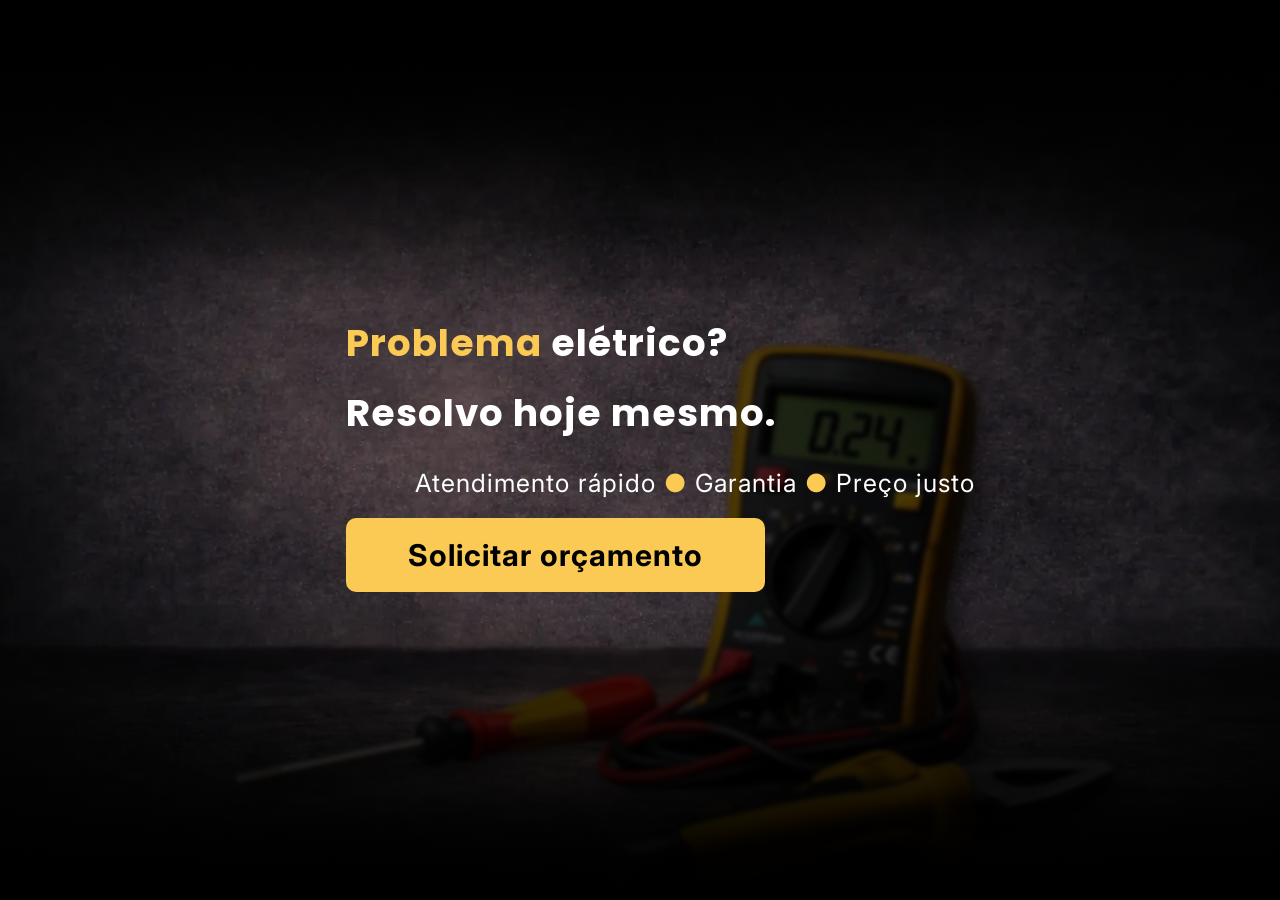
==== index.html @ 7cc473c7 "Add files via upload" ====
<!doctype html><html lang="pt-BR"><head><meta charset="UTF-8"><meta name="viewport" content="width=device-width,initial-scale=1"><meta name="author" content="Kauan Leandro"><meta name="description" content="Eletricista com atendimento rápido. Instalação elétrica, troca de disjuntor e reparo de curto-circuito. Solicite orçamento pelo WhatsApp."><meta name="robots" content="index, follow"><link rel="me" href="https://github.com/EncryptKalean"><link rel="icon" href="src/img/favicon.ico" type="image/x-icon"><link rel="icon" href="src/img/favicon-32x32.png" sizes="32x32" type="image/png"><meta property="og:site_name" content="Eletricista - Atendimento Rápido"><meta property="og:title" content="Eletricista | Atendimento rápido e preço justo"><meta property="og:description" content="Instalação elétrica, troca de disjuntor e reparos. Atendimento rápido e garantia de serviço."><meta property="og:type" content="website"><meta property="og:locale" content="pt_BR"><meta name="twitter:card" content="summary_large_image"><meta name="twitter:title" content="Eletricista | Atendimento rápido e seguro"><meta name="twitter:description" content="Serviços elétricos com garantia. Instalação, reparo e manutenção elétrica."><title>Eletricista | Atendimento Rápido e Garantia</title><link rel="preload" as="image" href="src/img/background.webp" fetchpriority="high"><link rel="stylesheet" href="src/css/style_minificado.css"><link rel="preconnect" href="https://fonts.googleapis.com"><link rel="preconnect" href="https://fonts.gstatic.com" crossorigin><link href="https://fonts.googleapis.com/css2?family=Inter:ital,opsz,wght@0,14..32,100..900;1,14..32,100..900&family=Poppins:ital,wght@0,100;0,200;0,300;0,400;0,500;0,600;0,700;0,800;0,900;1,100;1,200;1,300;1,400;1,500;1,600;1,700;1,800;1,900&display=swap" rel="stylesheet"></head><body><main id="background"><section id="section_hero"><div id="fundo_degrade" aria-hidden="true" focusable="false"></div><div id="fundo_ferramentas" aria-hidden="true" focusable="false"></div><div id="container_textos"><h1><span>Problema </span>elétrico?<br>Resolvo hoje mesmo.</h1><div><ul><li>Atendimento rápido</li><li>Garantia</li><li>Preço justo</li></ul></div><a id="cta" href="#section_contato">Solicitar orçamento</a></div></section><section tabindex="0" id="section_servicos"><h2>Serviços</h2><div id="servicos_container"><ul><li class="card"><svg aria-hidden="true" focusable="false"><use href="#icon_zap"/></svg><h3>Instalação elétrica</h3><p>Fiação nova e segura</p></li><li class="card"><svg aria-hidden="true" focusable="false"><use href="#icon_disjuntor"/></svg><h3>Troca de disjuntor</h3><p>Substituição com peças novas</p></li><li class="card"><svg aria-hidden="true" focusable="false"><use href="#icon_curto"/></svg><h3>Curto-circuito</h3><p>Identificação e reparo de falhas</p></li></ul></div></section><section tabindex="0" id="section_depoimentos"><h2>Clientes</h2><div id="clientes_container"><ul><li class="card"><svg aria-hidden="true" focusable="false"><use href="#icon_comentario"/></svg><h3>"Resolveu no mesmo dia!"</h3><div class="estrelas"><svg aria-hidden="true" focusable="false"><use href="#icon_estrela"/></svg> <svg aria-hidden="true" focusable="false"><use href="#icon_estrela"/></svg> <svg aria-hidden="true" focusable="false"><use href="#icon_estrela"/></svg> <svg aria-hidden="true" focusable="false"><use href="#icon_estrela"/></svg> <svg aria-hidden="true" focusable="false"><use href="#icon_estrela"/></svg></div><p>- Carlos</p></li><li class="card"><svg aria-hidden="true" focusable="false"><use href="#icon_comentario"/></svg><h3>"Preço justo e serviço rápido"</h3><div class="estrelas"><svg aria-hidden="true" focusable="false"><use href="#icon_estrela"/></svg> <svg aria-hidden="true" focusable="false"><use href="#icon_estrela"/></svg> <svg aria-hidden="true" focusable="false"><use href="#icon_estrela"/></svg> <svg aria-hidden="true" focusable="false"><use href="#icon_estrela"/></svg> <svg aria-hidden="true" focusable="false"><use href="#icon_estrela"/></svg></div><p>- Mariana</p></li></ul></div></section><section id="section_contato"><h2>Entre em contato</h2><form class="card" id="contato_container"><label for="nome">Nome*</label> <input id="nome" type="text" name="nome" placeholder="Digite seu nome" required> <label for="telefone">Telefone*</label> <input id="telefone" minlength="10" maxlength="18" type="tel" name="telefone" placeholder="Exemplo: 00-91234-5678" required> <label for="descricao">Descrição do problema*</label> <textarea id="descricao" name="descricao" placeholder="Descreva seu problema" required></textarea> <button type="submit" id="contato_whats"><svg aria-hidden="true" focusable="false"><use href="#icon_whats"/></svg> Enviar no WhatsApp</button></form></section><footer><p>© 2026 ElectricPro</p><p>Site desenvolvido por Kauan Leandro</p></footer></main><svg style="display:none"><symbol fill="none" id="icon_zap" viewBox="0 0 24 24" stroke="currentColor" stroke-width="1.5" stroke-linecap="round" stroke-linejoin="round"><path d="M6.3 20.3a2.4 2.4 0 0 0 3.4 0L12 18l-6-6-2.3 2.3a2.4 2.4 0 0 0 0 3.4Z"/><path d="m2 22 3-3"/><path d="M7.5 13.5 10 11"/><path d="M10.5 16.5 13 14"/><path d="m18 3-4 4h6l-4 4"/></symbol><symbol fill="none" id="icon_disjuntor" viewBox="0 0 24 24" stroke="currentColor" stroke-width="1.5" stroke-linecap="round" stroke-linejoin="round"><path d="M6 10H4a2 2 0 0 1-2-2V4a2 2 0 0 1 2-2h16a2 2 0 0 1 2 2v4a2 2 0 0 1-2 2h-2"/><path d="M6 14H4a2 2 0 0 0-2 2v4a2 2 0 0 0 2 2h16a2 2 0 0 0 2-2v-4a2 2 0 0 0-2-2h-2"/><path d="M6 6h.01"/><path d="M6 18h.01"/><path d="m13 6-4 6h6l-4 6"/></symbol><symbol fill="none" id="icon_curto" viewBox="0 0 24 24" stroke-width="1.5" stroke="currentColor"><path stroke-linecap="round" stroke-linejoin="round" d="M11.412 15.655 9.75 21.75l3.745-4.012M9.257 13.5H3.75l2.659-2.849m2.048-2.194L14.25 2.25 12 10.5h8.25l-4.707 5.043M8.457 8.457 3 3m5.457 5.457 7.086 7.086m0 0L21 21"/></symbol><symbol fill="currentColor" id="icon_comentario" viewBox="0 0 24 24" stroke="none" stroke-width="1" stroke-linecap="round" stroke-linejoin="round"><path d="M16 3a2 2 0 0 0-2 2v6a2 2 0 0 0 2 2 1 1 0 0 1 1 1v1a2 2 0 0 1-2 2 1 1 0 0 0-1 1v2a1 1 0 0 0 1 1 6 6 0 0 0 6-6V5a2 2 0 0 0-2-2z"/><path d="M5 3a2 2 0 0 0-2 2v6a2 2 0 0 0 2 2 1 1 0 0 1 1 1v1a2 2 0 0 1-2 2 1 1 0 0 0-1 1v2a1 1 0 0 0 1 1 6 6 0 0 0 6-6V5a2 2 0 0 0-2-2z"/></symbol><symbol fill="currentColor" id="icon_estrela" viewBox="0 0 24 24" stroke-width="0" stroke="currentColor"><path stroke-linecap="round" stroke-linejoin="round" d="M11.48 3.499a.562.562 0 0 1 1.04 0l2.125 5.111a.563.563 0 0 0 .475.345l5.518.442c.499.04.701.663.321.988l-4.204 3.602a.563.563 0 0 0-.182.557l1.285 5.385a.562.562 0 0 1-.84.61l-4.725-2.885a.562.562 0 0 0-.586 0L6.982 20.54a.562.562 0 0 1-.84-.61l1.285-5.386a.562.562 0 0 0-.182-.557l-4.204-3.602a.562.562 0 0 1 .321-.988l5.518-.442a.563.563 0 0 0 .475-.345L11.48 3.5Z"/></symbol><symbol fill="currentColor" id="icon_whats" viewBox="0 0 30.667 30.667"><path d="M30.667,14.939c0,8.25-6.74,14.938-15.056,14.938c-2.639,0-5.118-0.675-7.276-1.857L0,30.667l2.717-8.017 c-1.37-2.25-2.159-4.892-2.159-7.712C0.559,6.688,7.297,0,15.613,0C23.928,0.002,30.667,6.689,30.667,14.939z M15.61,2.382 c-6.979,0-12.656,5.634-12.656,12.56c0,2.748,0.896,5.292,2.411,7.362l-1.58,4.663l4.862-1.545c2,1.312,4.393,2.076,6.963,2.076 c6.979,0,12.658-5.633,12.658-12.559C28.27,8.016,22.59,2.382,15.61,2.382z M23.214,18.38c-0.094-0.151-0.34-0.243-0.708-0.427 c-0.367-0.184-2.184-1.069-2.521-1.189c-0.34-0.123-0.586-0.185-0.832,0.182c-0.243,0.367-0.951,1.191-1.168,1.437 c-0.215,0.245-0.43,0.276-0.799,0.095c-0.369-0.186-1.559-0.57-2.969-1.817c-1.097-0.972-1.838-2.169-2.052-2.536 c-0.217-0.366-0.022-0.564,0.161-0.746c0.165-0.165,0.369-0.428,0.554-0.643c0.185-0.213,0.246-0.364,0.369-0.609 c0.121-0.245,0.06-0.458-0.031-0.643c-0.092-0.184-0.829-1.984-1.138-2.717c-0.307-0.732-0.614-0.611-0.83-0.611 c-0.215,0-0.461-0.03-0.707-0.03S9.897,8.215,9.56,8.582s-1.291,1.252-1.291,3.054c0,1.804,1.321,3.543,1.506,3.787 c0.186,0.243,2.554,4.062,6.305,5.528c3.753,1.465,3.753,0.976,4.429,0.914c0.678-0.062,2.184-0.885,2.49-1.739 C23.307,19.268,23.307,18.533,23.214,18.38z"/></symbol></svg><script defer src="src/js/script_minificado.js"></script></body></html>
---- src/css/style_minificado.css ----
:root{--cor_texto:white;--cor_tema:#fbca55}*{margin:0;padding:0;border:0;box-sizing:border-box;letter-spacing:1px;text-decoration:none;font-family:Inter,sans-serif;list-style:none;scroll-behavior:smooth}:focus-visible{outline:3px solid #4a90e2;outline-offset:5px}section:focus-visible{outline-color:transparent}html{height:100%;font-size:62.5%;color:var(--cor_texto);background-color:#000}#background{height:100dvh;width:100%;background:linear-gradient(black,rgba(0,0,0,0),rgba(0,0,0,0),#000) no-repeat,url(../img/background.webp) no-repeat center/cover;overflow-y:auto;scrollbar-width:thin;scrollbar-color:var(--cor_tema) transparent;scroll-snap-type:y proximity}#background::-webkit-scrollbar{width:12px}#background::-webkit-scrollbar-track{background:0 0}#background::-webkit-scrollbar-thumb{background-color:var(--cor_tema);border-radius:6px}h1,h2,h3,span{font-family:Poppins,sans-serif}h2{font-size:5rem;text-align:center;margin:0}h3{font-size:3rem}p{font-size:2.2rem}section{width:100%;min-height:100dvh;position:relative;align-content:center;scroll-snap-align:center}section>*{position:inherit;padding:2%}svg{color:var(--cor_tema);width:80%;aspect-ratio:1}ul{display:flex;flex-wrap:wrap;justify-content:center;gap:40px}.card{background:url(../img/card.webp) no-repeat center/cover;border-radius:20px;box-shadow:0 0 15px rgba(0,0,0,.7);padding:2%;aspect-ratio:1;display:flex;flex-direction:column;align-items:center;text-align:center;transition:scale .5s}.card:hover{scale:1.05}a,button{transition:.5s}a:hover,button:hover{filter:brightness(1.1);scale:1.05}#section_hero{overflow:hidden;box-shadow:0 15px 20px #000}#fundo_degrade{background:linear-gradient(black,rgba(0,0,0,0),rgba(0,0,0,0),#000) no-repeat;position:absolute;width:100%;height:100%;top:0;z-index:1}#fundo_ferramentas{background:url(../img/ferramentas.webp) no-repeat center/contain;aspect-ratio:1;height:100%;position:absolute;top:20%;right:12%;filter:drop-shadow(10px 10px 10px rgba(0, 0, 0, .5)) brightness(.3) blur(2px)}#container_textos{position:relative;margin-left:25%;width:100%;max-width:750px;font-size:2.5rem;line-height:70px;z-index:2}#container_textos h1 span{color:var(--cor_tema)}#container_textos>div{justify-items:left}#container_textos ul{display:flex;gap:8px}#container_textos li:not(li:first-of-type)::before{content:"●";color:var(--cor_tema);margin-right:8px}#container_textos #cta{display:block;width:60%;text-align:center;background:var(--cor_tema);padding:0 1.5%;color:#000;font-weight:700;border:2px solid transparent;border-radius:10px;font-size:3rem}#container_textos #cta:hover{background:0 0;color:var(--cor_tema);border-color:var(--cor_tema);scale:1.1}#servicos_container li{gap:7%;min-width:250px;max-width:400px;width:calc(90% / 3)}#servicos_container li svg{width:40%}#clientes_container li{gap:6%;min-width:250px;max-width:350px;width:calc(90% / 2)}#clientes_container li>svg{width:30%;rotate:180deg}.estrelas{display:flex;width:40%}#contato_container{aspect-ratio:0;width:95%;max-width:800px;height:auto;margin:0 auto;gap:10px;flex-direction:column;align-items:start}#contato_container label{font-size:2rem;font-weight:700}#contato_container input,#contato_container textarea{width:100%;border-radius:5px;padding:12px;font-size:1.6rem;background-color:rgba(0,0,0,.3);box-shadow:0 0 15px rgba(0,0,0,.4);color:inherit;margin-bottom:20px}input.erro{border:2px solid red}textarea{min-height:130px;resize:vertical}#contato_whats{width:100%;color:var(--cor_texto);background:linear-gradient(350deg,#253f2e,#689051);box-shadow:0 0 15px rgba(0,0,0,.4);padding:1%;gap:15px;font-size:2rem;font-weight:700;border-radius:10px;display:flex;justify-content:center;align-items:center}#contato_whats svg{color:inherit;width:40px}footer{display:flex;width:100%;padding:.5%;justify-content:center;gap:20px;color:var(--cor_tema);background-color:rgba(0,0,0,.8);opacity:.8;font-size:1.6rem}footer p{font-size:inherit}@media (width < 75rem){#fundo_ferramentas{right:0}#container_textos{margin-left:10%}}@media (width < 56.25rem){h2{font-size:4rem;margin:5% 0}h3{font-size:2.5rem}p{font-size:1.7rem}.card{padding:4% 2%}#fundo_ferramentas{height:90%;top:25%;right:-10%}#container_textos{margin-left:0;text-align:center}#container_textos #cta{margin:0 auto;margin-top:2%;width:90%;font-size:4rem}#servicos_container li{gap:5%}#servicos_container li svg{width:30%}#clientes_container li>svg{width:20%}}@media (width < 37.5rem){section{margin-bottom:100px}#fundo_ferramentas{right:-30%}h1{font-size:3rem}#container_textos{padding:0}#container_textos ul{flex-direction:column;text-align:left;gap:0;padding-left:2%}#container_textos li::before{content:"●";color:var(--cor_tema);margin-right:8px}#container_textos #cta{margin-top:3%;width:95%;font-size:3rem;padding:2%}ul{gap:20px}#servicos_container li{gap:3%}#contato_container{padding:3%;align-items:center}#contato_container label{font-size:1.7rem}#contato_container input,#contato_container textarea{padding:5px;padding-left:10px}#contato_whats svg{color:inherit;width:10%}footer{display:block;text-align:center}}
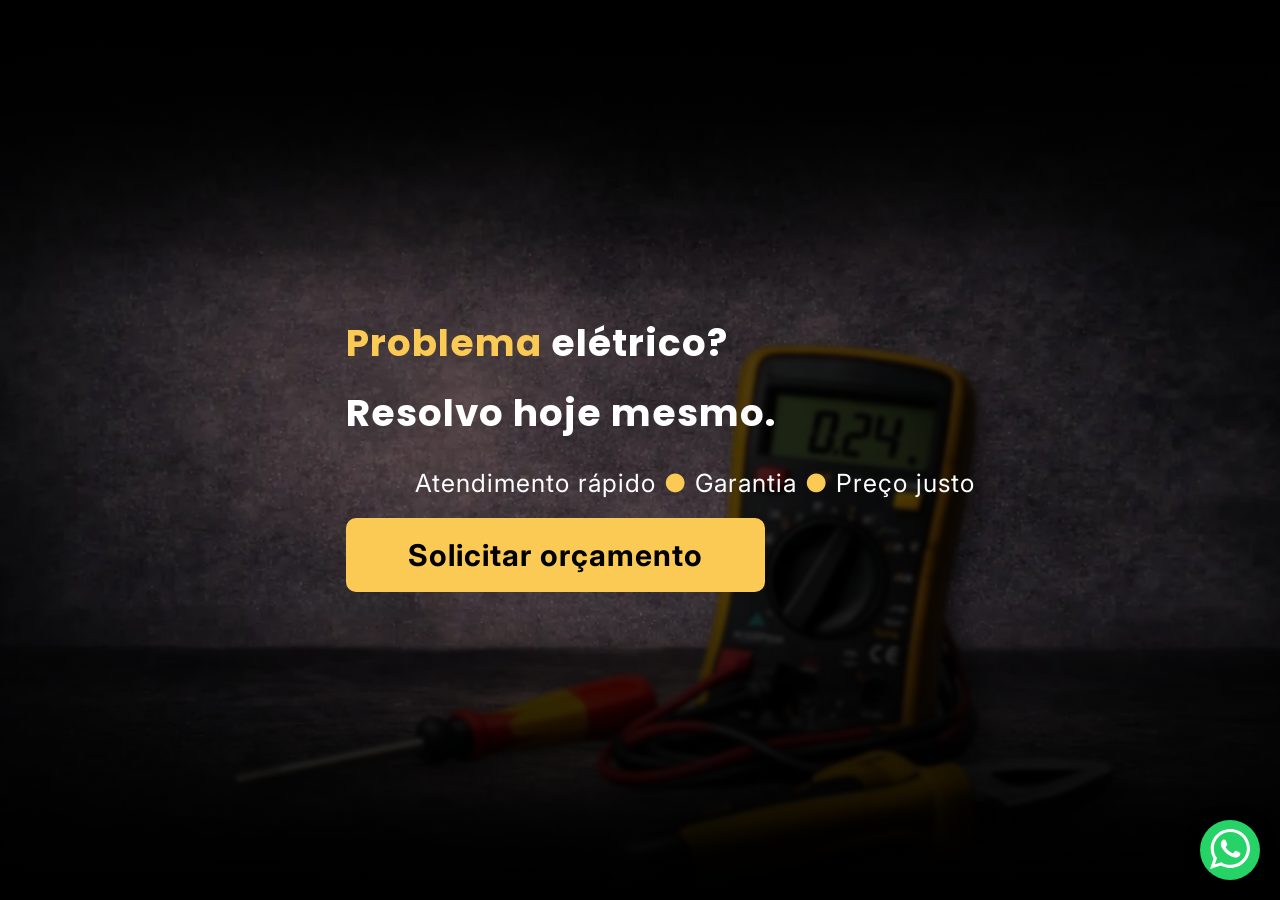
==== commit 8bf7b5ea: "feat: melhorias de UX e conversão na landing page ElectricPro - Adicionada animação de scroll (Inter" ====
--- a/index.html
+++ b/index.html
@@ -1 +1 @@
-<!doctype html><html lang="pt-BR"><head><meta charset="UTF-8"><meta name="viewport" content="width=device-width,initial-scale=1"><meta name="author" content="Kauan Leandro"><meta name="description" content="Eletricista com atendimento rápido. Instalação elétrica, troca de disjuntor e reparo de curto-circuito. Solicite orçamento pelo WhatsApp."><meta name="robots" content="index, follow"><link rel="me" href="https://github.com/EncryptKalean"><link rel="icon" href="src/img/favicon.ico" type="image/x-icon"><link rel="icon" href="src/img/favicon-32x32.png" sizes="32x32" type="image/png"><meta property="og:site_name" content="Eletricista - Atendimento Rápido"><meta property="og:title" content="Eletricista | Atendimento rápido e preço justo"><meta property="og:description" content="Instalação elétrica, troca de disjuntor e reparos. Atendimento rápido e garantia de serviço."><meta property="og:type" content="website"><meta property="og:locale" content="pt_BR"><meta name="twitter:card" content="summary_large_image"><meta name="twitter:title" content="Eletricista | Atendimento rápido e seguro"><meta name="twitter:description" content="Serviços elétricos com garantia. Instalação, reparo e manutenção elétrica."><title>Eletricista | Atendimento Rápido e Garantia</title><link rel="preload" as="image" href="src/img/background.webp" fetchpriority="high"><link rel="stylesheet" href="src/css/style_minificado.css"><link rel="preconnect" href="https://fonts.googleapis.com"><link rel="preconnect" href="https://fonts.gstatic.com" crossorigin><link href="https://fonts.googleapis.com/css2?family=Inter:ital,opsz,wght@0,14..32,100..900;1,14..32,100..900&family=Poppins:ital,wght@0,100;0,200;0,300;0,400;0,500;0,600;0,700;0,800;0,900;1,100;1,200;1,300;1,400;1,500;1,600;1,700;1,800;1,900&display=swap" rel="stylesheet"></head><body><main id="background"><section id="section_hero"><div id="fundo_degrade" aria-hidden="true" focusable="false"></div><div id="fundo_ferramentas" aria-hidden="true" focusable="false"></div><div id="container_textos"><h1><span>Problema </span>elétrico?<br>Resolvo hoje mesmo.</h1><div><ul><li>Atendimento rápido</li><li>Garantia</li><li>Preço justo</li></ul></div><a id="cta" href="#section_contato">Solicitar orçamento</a></div></section><section tabindex="0" id="section_servicos"><h2>Serviços</h2><div id="servicos_container"><ul><li class="card"><svg aria-hidden="true" focusable="false"><use href="#icon_zap"/></svg><h3>Instalação elétrica</h3><p>Fiação nova e segura</p></li><li class="card"><svg aria-hidden="true" focusable="false"><use href="#icon_disjuntor"/></svg><h3>Troca de disjuntor</h3><p>Substituição com peças novas</p></li><li class="card"><svg aria-hidden="true" focusable="false"><use href="#icon_curto"/></svg><h3>Curto-circuito</h3><p>Identificação e reparo de falhas</p></li></ul></div></section><section tabindex="0" id="section_depoimentos"><h2>Clientes</h2><div id="clientes_container"><ul><li class="card"><svg aria-hidden="true" focusable="false"><use href="#icon_comentario"/></svg><h3>"Resolveu no mesmo dia!"</h3><div class="estrelas"><svg aria-hidden="true" focusable="false"><use href="#icon_estrela"/></svg> <svg aria-hidden="true" focusable="false"><use href="#icon_estrela"/></svg> <svg aria-hidden="true" focusable="false"><use href="#icon_estrela"/></svg> <svg aria-hidden="true" focusable="false"><use href="#icon_estrela"/></svg> <svg aria-hidden="true" focusable="false"><use href="#icon_estrela"/></svg></div><p>- Carlos</p></li><li class="card"><svg aria-hidden="true" focusable="false"><use href="#icon_comentario"/></svg><h3>"Preço justo e serviço rápido"</h3><div class="estrelas"><svg aria-hidden="true" focusable="false"><use href="#icon_estrela"/></svg> <svg aria-hidden="true" focusable="false"><use href="#icon_estrela"/></svg> <svg aria-hidden="true" focusable="false"><use href="#icon_estrela"/></svg> <svg aria-hidden="true" focusable="false"><use href="#icon_estrela"/></svg> <svg aria-hidden="true" focusable="false"><use href="#icon_estrela"/></svg></div><p>- Mariana</p></li></ul></div></section><section id="section_contato"><h2>Entre em contato</h2><form class="card" id="contato_container"><label for="nome">Nome*</label> <input id="nome" type="text" name="nome" placeholder="Digite seu nome" required> <label for="telefone">Telefone*</label> <input id="telefone" minlength="10" maxlength="18" type="tel" name="telefone" placeholder="Exemplo: 00-91234-5678" required> <label for="descricao">Descrição do problema*</label> <textarea id="descricao" name="descricao" placeholder="Descreva seu problema" required></textarea> <button type="submit" id="contato_whats"><svg aria-hidden="true" focusable="false"><use href="#icon_whats"/></svg> Enviar no WhatsApp</button></form></section><footer><p>© 2026 ElectricPro</p><p>Site desenvolvido por Kauan Leandro</p></footer></main><svg style="display:none"><symbol fill="none" id="icon_zap" viewBox="0 0 24 24" stroke="currentColor" stroke-width="1.5" stroke-linecap="round" stroke-linejoin="round"><path d="M6.3 20.3a2.4 2.4 0 0 0 3.4 0L12 18l-6-6-2.3 2.3a2.4 2.4 0 0 0 0 3.4Z"/><path d="m2 22 3-3"/><path d="M7.5 13.5 10 11"/><path d="M10.5 16.5 13 14"/><path d="m18 3-4 4h6l-4 4"/></symbol><symbol fill="none" id="icon_disjuntor" viewBox="0 0 24 24" stroke="currentColor" stroke-width="1.5" stroke-linecap="round" stroke-linejoin="round"><path d="M6 10H4a2 2 0 0 1-2-2V4a2 2 0 0 1 2-2h16a2 2 0 0 1 2 2v4a2 2 0 0 1-2 2h-2"/><path d="M6 14H4a2 2 0 0 0-2 2v4a2 2 0 0 0 2 2h16a2 2 0 0 0 2-2v-4a2 2 0 0 0-2-2h-2"/><path d="M6 6h.01"/><path d="M6 18h.01"/><path d="m13 6-4 6h6l-4 6"/></symbol><symbol fill="none" id="icon_curto" viewBox="0 0 24 24" stroke-width="1.5" stroke="currentColor"><path stroke-linecap="round" stroke-linejoin="round" d="M11.412 15.655 9.75 21.75l3.745-4.012M9.257 13.5H3.75l2.659-2.849m2.048-2.194L14.25 2.25 12 10.5h8.25l-4.707 5.043M8.457 8.457 3 3m5.457 5.457 7.086 7.086m0 0L21 21"/></symbol><symbol fill="currentColor" id="icon_comentario" viewBox="0 0 24 24" stroke="none" stroke-width="1" stroke-linecap="round" stroke-linejoin="round"><path d="M16 3a2 2 0 0 0-2 2v6a2 2 0 0 0 2 2 1 1 0 0 1 1 1v1a2 2 0 0 1-2 2 1 1 0 0 0-1 1v2a1 1 0 0 0 1 1 6 6 0 0 0 6-6V5a2 2 0 0 0-2-2z"/><path d="M5 3a2 2 0 0 0-2 2v6a2 2 0 0 0 2 2 1 1 0 0 1 1 1v1a2 2 0 0 1-2 2 1 1 0 0 0-1 1v2a1 1 0 0 0 1 1 6 6 0 0 0 6-6V5a2 2 0 0 0-2-2z"/></symbol><symbol fill="currentColor" id="icon_estrela" viewBox="0 0 24 24" stroke-width="0" stroke="currentColor"><path stroke-linecap="round" stroke-linejoin="round" d="M11.48 3.499a.562.562 0 0 1 1.04 0l2.125 5.111a.563.563 0 0 0 .475.345l5.518.442c.499.04.701.663.321.988l-4.204 3.602a.563.563 0 0 0-.182.557l1.285 5.385a.562.562 0 0 1-.84.61l-4.725-2.885a.562.562 0 0 0-.586 0L6.982 20.54a.562.562 0 0 1-.84-.61l1.285-5.386a.562.562 0 0 0-.182-.557l-4.204-3.602a.562.562 0 0 1 .321-.988l5.518-.442a.563.563 0 0 0 .475-.345L11.48 3.5Z"/></symbol><symbol fill="currentColor" id="icon_whats" viewBox="0 0 30.667 30.667"><path d="M30.667,14.939c0,8.25-6.74,14.938-15.056,14.938c-2.639,0-5.118-0.675-7.276-1.857L0,30.667l2.717-8.017 c-1.37-2.25-2.159-4.892-2.159-7.712C0.559,6.688,7.297,0,15.613,0C23.928,0.002,30.667,6.689,30.667,14.939z M15.61,2.382 c-6.979,0-12.656,5.634-12.656,12.56c0,2.748,0.896,5.292,2.411,7.362l-1.58,4.663l4.862-1.545c2,1.312,4.393,2.076,6.963,2.076 c6.979,0,12.658-5.633,12.658-12.559C28.27,8.016,22.59,2.382,15.61,2.382z M23.214,18.38c-0.094-0.151-0.34-0.243-0.708-0.427 c-0.367-0.184-2.184-1.069-2.521-1.189c-0.34-0.123-0.586-0.185-0.832,0.182c-0.243,0.367-0.951,1.191-1.168,1.437 c-0.215,0.245-0.43,0.276-0.799,0.095c-0.369-0.186-1.559-0.57-2.969-1.817c-1.097-0.972-1.838-2.169-2.052-2.536 c-0.217-0.366-0.022-0.564,0.161-0.746c0.165-0.165,0.369-0.428,0.554-0.643c0.185-0.213,0.246-0.364,0.369-0.609 c0.121-0.245,0.06-0.458-0.031-0.643c-0.092-0.184-0.829-1.984-1.138-2.717c-0.307-0.732-0.614-0.611-0.83-0.611 c-0.215,0-0.461-0.03-0.707-0.03S9.897,8.215,9.56,8.582s-1.291,1.252-1.291,3.054c0,1.804,1.321,3.543,1.506,3.787 c0.186,0.243,2.554,4.062,6.305,5.528c3.753,1.465,3.753,0.976,4.429,0.914c0.678-0.062,2.184-0.885,2.49-1.739 C23.307,19.268,23.307,18.533,23.214,18.38z"/></symbol></svg><script defer src="src/js/script_minificado.js"></script></body></html>+<!doctype html><html lang="pt-BR"><head><meta charset="UTF-8"><meta name="viewport" content="width=device-width,initial-scale=1"><meta name="author" content="Kauan Leandro"><meta name="description" content="Eletricista com atendimento rápido. Instalação elétrica, troca de disjuntor e reparo de curto-circuito. Solicite orçamento pelo WhatsApp."><meta name="robots" content="index, follow"><link rel="me" href="https://github.com/EncryptKalean"><link rel="icon" href="src/img/favicon.ico" type="image/x-icon"><link rel="icon" href="src/img/favicon-32x32.png" sizes="32x32" type="image/png"><link rel="canonical" href="https://encryptkalean.github.io/ElectricPro---Landing-Page/"><meta property="og:site_name" content="Eletricista - Atendimento Rápido"><meta property="og:title" content="Eletricista | Atendimento rápido e preço justo"><meta property="og:description" content="Instalação elétrica, troca de disjuntor e reparos. Atendimento rápido e garantia de serviço."><meta property="og:image" content="https://encryptkalean.github.io/ElectricPro---Landing-Page/src/img/preview.jpg"><meta property="og:url" content="https://encryptkalean.github.io/ElectricPro---Landing-Page/"><meta property="og:type" content="website"><meta property="og:locale" content="pt_BR"><meta name="twitter:card" content="summary_large_image"><meta name="twitter:title" content="Eletricista | Atendimento rápido e seguro"><meta name="twitter:description" content="Serviços elétricos com garantia. Instalação, reparo e manutenção elétrica."><meta name="twitter:image" content="https://encryptkalean.github.io/ElectricPro---Landing-Page/src/img/preview.jpg"><meta name="twitter:url" content="https://encryptkalean.github.io/ElectricPro---Landing-Page/"><title>Eletricista | Atendimento Rápido e Garantia</title><link rel="preload" as="image" href="src/img/background.webp" fetchpriority="high"><link rel="stylesheet" href="src/css/style.minificado.css"><link rel="preconnect" href="https://fonts.googleapis.com"><link rel="preconnect" href="https://fonts.gstatic.com" crossorigin><link href="https://fonts.googleapis.com/css2?family=Inter:ital,opsz,wght@0,14..32,100..900;1,14..32,100..900&family=Poppins:ital,wght@0,100;0,200;0,300;0,400;0,500;0,600;0,700;0,800;0,900;1,100;1,200;1,300;1,400;1,500;1,600;1,700;1,800;1,900&display=swap" rel="stylesheet"></head><body><main id="background"><section id="section_hero"><div id="fundo_degrade" aria-hidden="true" focusable="false"></div><div id="fundo_ferramentas" aria-hidden="true" focusable="false"></div><div id="container_textos"><h1><span>Problema </span>elétrico?<br>Resolvo hoje mesmo.</h1><div><ul><li>Atendimento rápido</li><li>Garantia</li><li>Preço justo</li></ul></div><a class="cta" href="#section_contato">Solicitar orçamento</a></div></section><section class="hidden" id="section_servicos"><h2>Serviços</h2><div id="servicos_container"><ul><li class="card"><svg aria-hidden="true" focusable="false"><use href="#icon_tomada"/></svg><h3>Instalação elétrica</h3><p>Fiação nova e segura</p></li><li class="card"><svg aria-hidden="true" focusable="false"><use href="#icon_disjuntor"/></svg><h3>Troca de disjuntor</h3><p>Substituição com peças novas</p></li><li class="card"><svg aria-hidden="true" focusable="false"><use href="#icon_curto"/></svg><h3>Curto-circuito</h3><p>Identificação e reparo de falhas</p></li></ul></div></section><section class="hidden" id="section_beneficios"><h2>Por que escolher a EletricPro?</h2><div id="beneficios_container"><ul><li class="card"><svg aria-hidden="true" focusable="false"><use href="#icon_zap"/></svg><h3>Atendimento em até 1 hora</h3></li><li class="card"><svg aria-hidden="true" focusable="false"><use href="#icon_chapeu"/></svg><h3>Profissional certificado</h3></li><li class="card"><svg aria-hidden="true" focusable="false"><use href="#icon_orcamento"/></svg><h3>Orçamento gratuito</h3></li><li class="card"><svg aria-hidden="true" focusable="false"><use href="#icon_correto"/></svg><h3>Garantia de serviço</h3></li></ul></div></section><section class="hidden" id="como_funciona"><h2>Como funciona?</h2><div id="explicacao_container"><ul><li class="card"><h3>1</h3><p>Entre em contato pelo WhatsApp</p></li><li class="card"><h3>2</h3><p>Receba um orçamento rápido</p></li><li class="card"><h3>3</h3><p>Serviço realizado no mesmo dia</p></li></ul></div><a class="cta" href="#section_contato">Solicitar orçamento</a></section><section class="hidden" id="section_depoimentos"><h2>Clientes</h2><div id="clientes_container"><ul><li class="card"><svg aria-hidden="true" focusable="false"><use href="#icon_comentario"/></svg><h3>"Resolveu no mesmo dia!"</h3><div class="estrelas"><svg aria-hidden="true" focusable="false"><use href="#icon_estrela"/></svg> <svg aria-hidden="true" focusable="false"><use href="#icon_estrela"/></svg> <svg aria-hidden="true" focusable="false"><use href="#icon_estrela"/></svg> <svg aria-hidden="true" focusable="false"><use href="#icon_estrela"/></svg> <svg aria-hidden="true" focusable="false"><use href="#icon_estrela"/></svg></div><p>- Carlos</p></li><li class="card"><svg aria-hidden="true" focusable="false"><use href="#icon_comentario"/></svg><h3>"Preço justo e serviço rápido"</h3><div class="estrelas"><svg aria-hidden="true" focusable="false"><use href="#icon_estrela"/></svg> <svg aria-hidden="true" focusable="false"><use href="#icon_estrela"/></svg> <svg aria-hidden="true" focusable="false"><use href="#icon_estrela"/></svg> <svg aria-hidden="true" focusable="false"><use href="#icon_estrela"/></svg> <svg aria-hidden="true" focusable="false"><use href="#icon_estrela"/></svg></div><p>- Mariana</p></li></ul></div></section><section class="hidden" id="section_contato"><h2>Entre em contato</h2><form class="card" id="contato_container"><label for="nome">Nome*</label> <input id="nome" type="text" name="nome" autocomplete="name" placeholder="Digite seu nome" required> <label for="telefone">Telefone*</label> <input id="telefone" minlength="10" maxlength="18" type="tel" autocomplete="tel" name="telefone" placeholder="Exemplo: 00-91234-5678" required> <label for="descricao">Descrição do problema*</label> <textarea id="descricao" name="descricao" placeholder="Descreva seu problema" required></textarea> <button aria-label="Enviar mensagem pelo WhatsApp" type="submit" id="contato_whats"><svg aria-hidden="true" focusable="false"><use href="#icon_whats"/></svg> Enviar no WhatsApp</button></form></section><a href="#section_contato" id="whatsapp_float"><svg><use href="#icon_whats"/></svg></a><footer><p>© 2026 ElectricPro • Todos os direitos reservados</p></footer></main><svg style="display:none"><symbol fill="none" id="icon_correto" viewBox="0 0 24 24" stroke="currentColor" stroke-width="1.5" stroke-linecap="round" stroke-linejoin="round"><path d="M21.801 10A10 10 0 1 1 17 3.335"/><path d="m9 11 3 3L22 4"/></symbol><symbol fill="none" id="icon_orcamento" viewBox="0 0 24 24" stroke="currentColor" stroke-width="1.5" stroke-linecap="round" stroke-linejoin="round"><path d="M12 17V7"/><path d="M16 8h-6a2 2 0 0 0 0 4h4a2 2 0 0 1 0 4H8"/><path d="M4 3a1 1 0 0 1 1-1 1.3 1.3 0 0 1 .7.2l.933.6a1.3 1.3 0 0 0 1.4 0l.934-.6a1.3 1.3 0 0 1 1.4 0l.933.6a1.3 1.3 0 0 0 1.4 0l.933-.6a1.3 1.3 0 0 1 1.4 0l.934.6a1.3 1.3 0 0 0 1.4 0l.933-.6A1.3 1.3 0 0 1 19 2a1 1 0 0 1 1 1v18a1 1 0 0 1-1 1 1.3 1.3 0 0 1-.7-.2l-.933-.6a1.3 1.3 0 0 0-1.4 0l-.934.6a1.3 1.3 0 0 1-1.4 0l-.933-.6a1.3 1.3 0 0 0-1.4 0l-.933.6a1.3 1.3 0 0 1-1.4 0l-.934-.6a1.3 1.3 0 0 0-1.4 0l-.933.6a1.3 1.3 0 0 1-.7.2 1 1 0 0 1-1-1z"/></symbol><symbol fill="none" id="icon_chapeu" viewBox="0 0 24 24" stroke="currentColor" stroke-width="1.5" stroke-linecap="round" stroke-linejoin="round"><path d="M10 10V5a1 1 0 0 1 1-1h2a1 1 0 0 1 1 1v5"/><path d="M14 6a6 6 0 0 1 6 6v3"/><path d="M4 15v-3a6 6 0 0 1 6-6"/><rect x="2" y="15" width="20" height="4" rx="1"/></symbol><symbol fill="none" id="icon_zap" viewBox="0 0 24 24" stroke="currentColor" stroke-width="1.5" stroke-linecap="round" stroke-linejoin="round"><path d="M4 14a1 1 0 0 1-.78-1.63l9.9-10.2a.5.5 0 0 1 .86.46l-1.92 6.02A1 1 0 0 0 13 10h7a1 1 0 0 1 .78 1.63l-9.9 10.2a.5.5 0 0 1-.86-.46l1.92-6.02A1 1 0 0 0 11 14z"/></symbol><symbol fill="none" id="icon_tomada" viewBox="0 0 24 24" stroke="currentColor" stroke-width="1.5" stroke-linecap="round" stroke-linejoin="round"><path d="M6.3 20.3a2.4 2.4 0 0 0 3.4 0L12 18l-6-6-2.3 2.3a2.4 2.4 0 0 0 0 3.4Z"/><path d="m2 22 3-3"/><path d="M7.5 13.5 10 11"/><path d="M10.5 16.5 13 14"/><path d="m18 3-4 4h6l-4 4"/></symbol><symbol fill="none" id="icon_disjuntor" viewBox="0 0 24 24" stroke="currentColor" stroke-width="1.5" stroke-linecap="round" stroke-linejoin="round"><path d="M6 10H4a2 2 0 0 1-2-2V4a2 2 0 0 1 2-2h16a2 2 0 0 1 2 2v4a2 2 0 0 1-2 2h-2"/><path d="M6 14H4a2 2 0 0 0-2 2v4a2 2 0 0 0 2 2h16a2 2 0 0 0 2-2v-4a2 2 0 0 0-2-2h-2"/><path d="M6 6h.01"/><path d="M6 18h.01"/><path d="m13 6-4 6h6l-4 6"/></symbol><symbol fill="none" id="icon_curto" viewBox="0 0 24 24" stroke-width="1.5" stroke="currentColor"><path stroke-linecap="round" stroke-linejoin="round" d="M11.412 15.655 9.75 21.75l3.745-4.012M9.257 13.5H3.75l2.659-2.849m2.048-2.194L14.25 2.25 12 10.5h8.25l-4.707 5.043M8.457 8.457 3 3m5.457 5.457 7.086 7.086m0 0L21 21"/></symbol><symbol fill="currentColor" id="icon_comentario" viewBox="0 0 24 24" stroke="none" stroke-width="1" stroke-linecap="round" stroke-linejoin="round"><path d="M16 3a2 2 0 0 0-2 2v6a2 2 0 0 0 2 2 1 1 0 0 1 1 1v1a2 2 0 0 1-2 2 1 1 0 0 0-1 1v2a1 1 0 0 0 1 1 6 6 0 0 0 6-6V5a2 2 0 0 0-2-2z"/><path d="M5 3a2 2 0 0 0-2 2v6a2 2 0 0 0 2 2 1 1 0 0 1 1 1v1a2 2 0 0 1-2 2 1 1 0 0 0-1 1v2a1 1 0 0 0 1 1 6 6 0 0 0 6-6V5a2 2 0 0 0-2-2z"/></symbol><symbol fill="currentColor" id="icon_estrela" viewBox="0 0 24 24" stroke-width="0" stroke="currentColor"><path stroke-linecap="round" stroke-linejoin="round" d="M11.48 3.499a.562.562 0 0 1 1.04 0l2.125 5.111a.563.563 0 0 0 .475.345l5.518.442c.499.04.701.663.321.988l-4.204 3.602a.563.563 0 0 0-.182.557l1.285 5.385a.562.562 0 0 1-.84.61l-4.725-2.885a.562.562 0 0 0-.586 0L6.982 20.54a.562.562 0 0 1-.84-.61l1.285-5.386a.562.562 0 0 0-.182-.557l-4.204-3.602a.562.562 0 0 1 .321-.988l5.518-.442a.563.563 0 0 0 .475-.345L11.48 3.5Z"/></symbol><symbol fill="currentColor" id="icon_whats" viewBox="0 0 30.667 30.667"><path d="M30.667,14.939c0,8.25-6.74,14.938-15.056,14.938c-2.639,0-5.118-0.675-7.276-1.857L0,30.667l2.717-8.017 c-1.37-2.25-2.159-4.892-2.159-7.712C0.559,6.688,7.297,0,15.613,0C23.928,0.002,30.667,6.689,30.667,14.939z M15.61,2.382 c-6.979,0-12.656,5.634-12.656,12.56c0,2.748,0.896,5.292,2.411,7.362l-1.58,4.663l4.862-1.545c2,1.312,4.393,2.076,6.963,2.076 c6.979,0,12.658-5.633,12.658-12.559C28.27,8.016,22.59,2.382,15.61,2.382z M23.214,18.38c-0.094-0.151-0.34-0.243-0.708-0.427 c-0.367-0.184-2.184-1.069-2.521-1.189c-0.34-0.123-0.586-0.185-0.832,0.182c-0.243,0.367-0.951,1.191-1.168,1.437 c-0.215,0.245-0.43,0.276-0.799,0.095c-0.369-0.186-1.559-0.57-2.969-1.817c-1.097-0.972-1.838-2.169-2.052-2.536 c-0.217-0.366-0.022-0.564,0.161-0.746c0.165-0.165,0.369-0.428,0.554-0.643c0.185-0.213,0.246-0.364,0.369-0.609 c0.121-0.245,0.06-0.458-0.031-0.643c-0.092-0.184-0.829-1.984-1.138-2.717c-0.307-0.732-0.614-0.611-0.83-0.611 c-0.215,0-0.461-0.03-0.707-0.03S9.897,8.215,9.56,8.582s-1.291,1.252-1.291,3.054c0,1.804,1.321,3.543,1.506,3.787 c0.186,0.243,2.554,4.062,6.305,5.528c3.753,1.465,3.753,0.976,4.429,0.914c0.678-0.062,2.184-0.885,2.49-1.739 C23.307,19.268,23.307,18.533,23.214,18.38z"/></symbol></svg><script defer src="src/js/script_minificado.js"></script></body></html>
--- a/src/css/style.minificado.css
+++ b/src/css/style.minificado.css
@@ -0,0 +1 @@
+:root{--cor_texto:white;--cor_tema:#fbca55}*{margin:0;padding:0;border:0;box-sizing:border-box;letter-spacing:1px;text-decoration:none;font-family:Inter,sans-serif;list-style:none;scroll-behavior:smooth}:focus-visible{outline:3px solid #4a90e2;outline-offset:5px}section:focus-visible{outline-color:transparent}html{height:100%;font-size:62.5%;color:var(--cor_texto);background-color:#000}#background{height:100dvh;width:100%;background:linear-gradient(black,rgba(0,0,0,0),rgba(0,0,0,0),#000) no-repeat,url(../img/background.webp) no-repeat center/cover;overflow-y:auto;scrollbar-width:thin;scrollbar-color:var(--cor_tema) transparent;scroll-snap-type:y proximity}#background::-webkit-scrollbar{width:12px}#background::-webkit-scrollbar-track{background:0 0}#background::-webkit-scrollbar-thumb{background-color:var(--cor_tema);border-radius:6px}h1,h2,h3,span{font-family:Poppins,sans-serif}h2{font-size:5rem;text-align:center;margin:0}h3{font-size:3rem}p{font-size:2.2rem}section{width:100%;min-height:100dvh;position:relative;align-content:center;scroll-snap-align:center}section>*{position:inherit;padding:2%}svg{color:inherit;width:80%;aspect-ratio:1}section svg{color:var(--cor_tema)}ul{display:flex;flex-wrap:wrap;justify-content:center;gap:40px}.card{background:url(../img/card.webp) no-repeat center/cover;border-radius:20px;box-shadow:0 0 15px rgba(0,0,0,.7);padding:2%;aspect-ratio:1;display:flex;flex-direction:column;align-items:center;text-align:center;transition:transform .5s}.card:hover{transform:scale(1.05)}a,button{transition:.5s}a:hover,button:hover{filter:brightness(1.1);transform:scale(1.05)}#whatsapp_float{z-index:2;position:fixed;bottom:20px;right:20px;background-color:#25d366;color:#fff;width:60px;aspect-ratio:1;border-radius:50%;align-content:center;text-align:center;overflow:hidden;padding:5px;box-shadow:0 0 15px rgba(0,0,0,.7);animation:pulse 1.2s infinite ease-in-out}#whatsapp_float:hover{animation-play-state:paused}@keyframes pulse{0%{transform:scale(1)}50%{transform:scale(1.1)}100%{transform:scale(1)}}.hidden{opacity:0;transform:translateY(25px);transition:opacity 1s ease, transform 1s ease}.show{opacity:1;transform:translateY(0)}#section_hero{overflow:hidden;box-shadow:0 15px 20px #000}#fundo_degrade{background:linear-gradient(black,rgba(0,0,0,0),rgba(0,0,0,0),#000) no-repeat;position:absolute;width:100%;height:100%;top:0;z-index:1}#fundo_ferramentas{background:url(../img/ferramentas.webp) no-repeat center/contain;aspect-ratio:1;height:100%;position:absolute;top:20%;right:12%;filter:drop-shadow(10px 10px 10px rgba(0, 0, 0, .5)) brightness(.3) blur(2px)}#container_textos{position:relative;margin-left:25%;width:100%;max-width:750px;font-size:2.5rem;line-height:70px;z-index:2}#container_textos h1 span{color:var(--cor_tema)}#container_textos>div{justify-items:left}#container_textos ul{display:flex;gap:8px}#container_textos li:not(li:first-of-type)::before{content:"●";color:var(--cor_tema);margin-right:8px}.cta{display:block;width:60%;text-align:center;background:var(--cor_tema);padding:0 1.5%;color:#000;font-weight:700;border:2px solid transparent;border-radius:10px;font-size:3rem;justify-self:center}#section_hero .cta{justify-self:auto}#como_funciona .cta{margin-top:20px;padding:.5%;width:40vw}.cta:hover{background:0 0;color:var(--cor_tema);border-color:var(--cor_tema);transform:scale(1.1)}#servicos_container li{gap:7%;min-width:250px;max-width:400px;width:calc(90% / 3)}#servicos_container li svg{width:40%}#beneficios_container li{gap:10%;min-width:200px;max-width:350px;width:calc(90% / 4)}#beneficios_container li svg{width:40%}#explicacao_container li{gap:5%;min-width:200px;max-width:300px;width:calc(90% / 3);justify-content:center}#explicacao_container h3{color:var(--cor_tema)}#clientes_container li{gap:6%;min-width:250px;max-width:350px;width:calc(90% / 2)}#clientes_container li>svg{width:30%;rotate:180deg}.estrelas{display:flex;width:40%}#contato_container{aspect-ratio:0;width:95%;max-width:800px;height:auto;margin:0 auto;gap:10px;flex-direction:column;align-items:start}#contato_container label{font-size:2rem;font-weight:700}#contato_container input,#contato_container textarea{width:100%;border-radius:5px;padding:12px;font-size:1.6rem;background-color:rgba(0,0,0,.3);box-shadow:0 0 15px rgba(0,0,0,.4);color:inherit;margin-bottom:20px}input.erro{border:2px solid red}textarea{min-height:130px;resize:vertical}#contato_whats{width:100%;color:var(--cor_texto);background:linear-gradient(350deg,#253f2e,#689051);box-shadow:0 0 15px rgba(0,0,0,.4);padding:1%;gap:15px;font-size:2rem;font-weight:700;border-radius:10px;display:flex;justify-content:center;align-items:center}#contato_whats svg{color:inherit;width:40px}footer{display:flex;width:100%;padding:.5%;justify-content:center;gap:20px;color:var(--cor_tema);background-color:rgba(0,0,0,.8);opacity:.8;font-size:1.6rem}footer p{font-size:inherit}@media (width < 75rem){#fundo_ferramentas{right:0}#container_textos{margin-left:10%}}@media (width < 56.25rem){h2{font-size:4rem;margin:5% 0}h3{font-size:2.5rem}p{font-size:1.7rem}.card{padding:4% 2%}#fundo_ferramentas{height:90%;top:25%;right:-10%}#container_textos{margin-left:0;text-align:center}.cta{margin:0 auto;margin-top:2%;width:90%;font-size:4rem}#servicos_container li{gap:5%}#servicos_container li svg{width:30%}#clientes_container li>svg{width:20%}}@media (width < 37.5rem){section{margin-bottom:100px}#fundo_ferramentas{right:-30%}h1{font-size:3rem}#container_textos{padding:0}#container_textos ul{flex-direction:column;text-align:left;gap:0;padding-left:2%}#container_textos li::before{content:"●";color:var(--cor_tema);margin-right:8px}.cta{margin-top:3%;width:95%;font-size:3rem;padding:2%}ul{gap:20px}#servicos_container li{gap:3%}#contato_container{padding:3%;align-items:center}#contato_container label{font-size:1.7rem}#contato_container input,#contato_container textarea{padding:5px;padding-left:10px}#contato_whats svg{color:inherit;width:10%}footer{display:block;text-align:center}}
